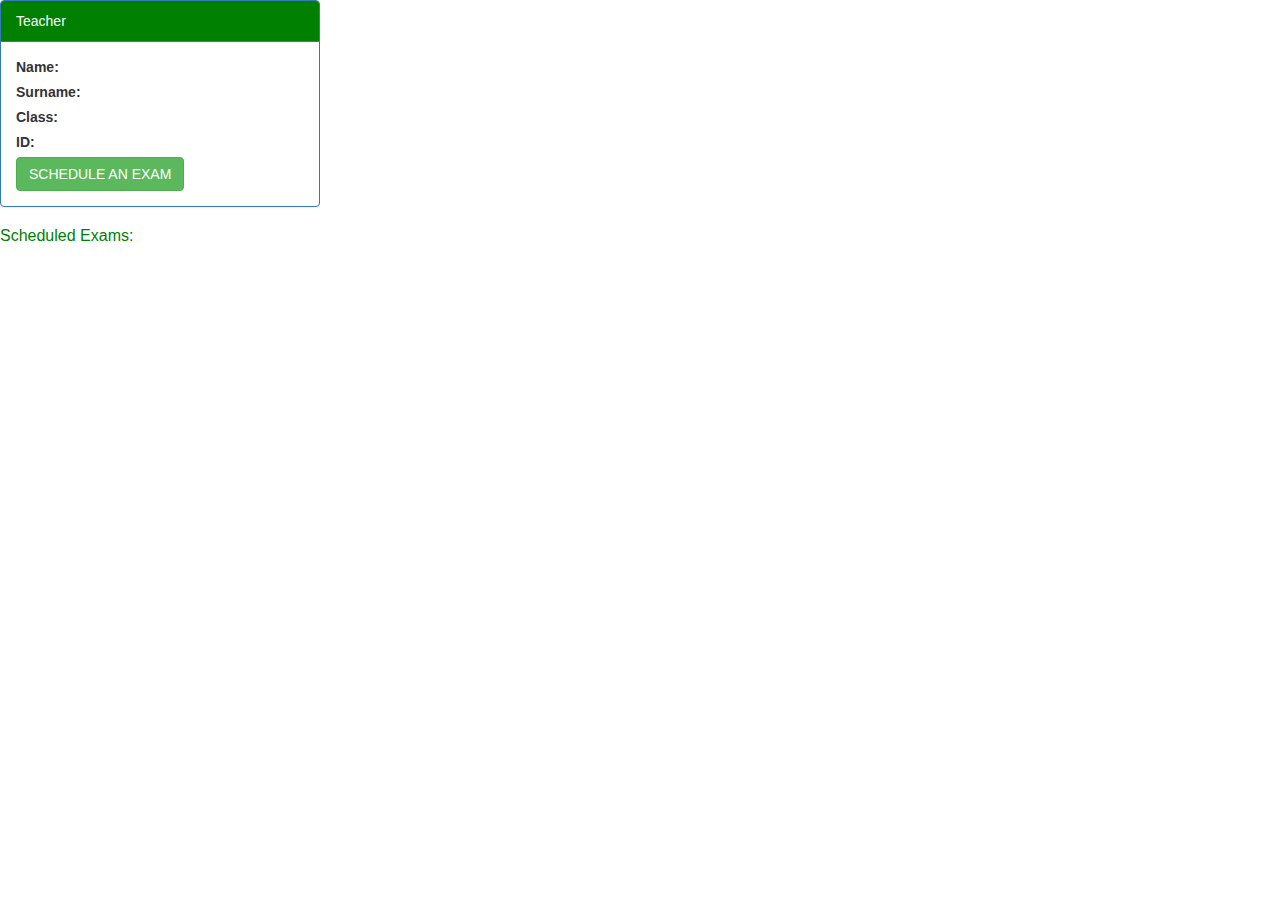
==== teacher-web-interface/homepage.html @ 9f46580f "initial commit" ====
﻿<!DOCTYPE html>
<html lang="en">
<head>
    <meta charset="utf-8">
    <title>Exam System</title>
    <link rel="stylesheet" href="https://maxcdn.bootstrapcdn.com/bootstrap/3.4.1/css/bootstrap.min.css">
    <link rel="stylesheet" type="text/css" href="css/styles.css" />
    <script src="https://ajax.googleapis.com/ajax/libs/jquery/3.5.1/jquery.min.js"></script>
    <script src="https://maxcdn.bootstrapcdn.com/bootstrap/3.4.1/js/bootstrap.min.js"></script>
    <script src="js/homepage-script.js" type="text/javascript"></script>
</head>
<body>
    <div id="container">
        <div id="details-panel" class="panel panel-primary" style="width:25%">
            <div class="panel-heading">Teacher</div>
            <div id="professor-details" class="panel-body">
                <label id="professor-name">Name:</label>
                <br />
                <label id="professor-surname">Surname: </label>
                <br />
                <label id="professor-class">Class: </label>
                <br />
                <label id="professor-id">ID: </label>
                <br />
                <button id="schedule-exam" type="button" class="btn btn-success pull-left">SCHEDULE AN EXAM</button>
            </div>
        </div>
    </div>
    <div>
        <h2 style="color: green; font-size: 16px">Scheduled Exams: </h2>
    </div>
    <div id="scheduled-exams" class="list-group" style="width: 25%">

    </div>
    <!--list of all scheduled exams-->
    <!--when clicked on an element open a list of questions-->
    <!--Modal for editing scheduled exam's properties-->
    <div id="edit-schedule-modal" class="modal fade" role="dialog">
        <div class="modal-dialog">
            <div class="modal-content">
                <div class="modal-header">
                    <button type="button" class="close" data-dismiss="modal">&times;</button>
                    <h3 id="edit-exam-title" class="modal-title">Schedule Details</h3>
                </div>
                <div class="modal-body">
                    <div class="clearfix">
                        <div class="pull-left">
                            <label for="edit-start-date">Start Date:</label>
                            <br />
                            <input id="edit-start-date" type="date" placeholder="2020-08-21" />
                            <br />
                            <label for="edit-start-time">Start Time:</label>
                            <br />
                            <input id="edit-start-time" type="time" min="00:00:00" max="23:59:59" /> (24h)
                            <br />
                        </div>
                        <div class="pull-right">
                            <label for="edit-end-date">End Date:</label>
                            <br />
                            <input id="edit-end-date" type="date" />
                            <br />
                            <label for="edit-end-time">End Time:</label>
                            <br />
                            <input id="edit-end-time" type="time" min="00:00" max="23:59:59" /> (24h)
                            <br />
                        </div>
                        <div>
                            <label for="edit-avlbl-time">Available Time: </label>
                            <br />
                            <input id="edit-avlbl-time" type="text" />
                            <label>min</label>
                        </div>
                    </div>
                    <div class="modal-footer clearfix">
                        <button id="save-changes" type="button" class="btn btn-success pull-right" data-dismiss="modal">SAVE</button>
                        <button id="delete-schedule" type="button" class="btn btn-danger pull-right" data-dismiss="modal">DELETE</button>
                    </div>
                </div>
            </div>
        </div>
    </div>
    <!--Modal for creating exam schedule-->
</body>
</html>
---- teacher-web-interface/css/styles.css ----
.panel > .panel-heading {
    background-image: none;
    background-color: green;
    color: white;
}
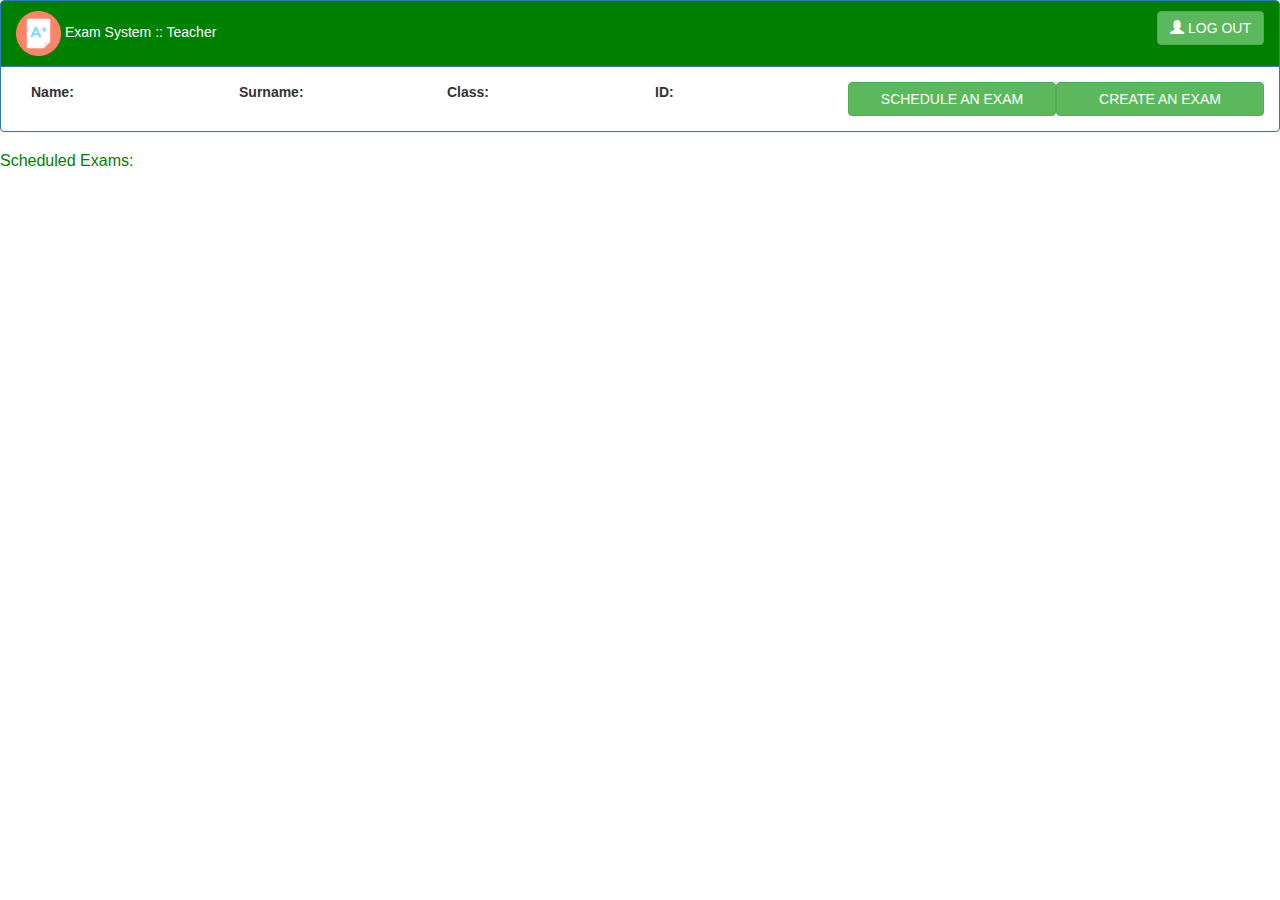
==== commit 3148f543: "second web-interface commit" ====
--- a/teacher-web-interface/homepage.html
+++ b/teacher-web-interface/homepage.html
@@ -8,29 +8,35 @@
     <script src="https://ajax.googleapis.com/ajax/libs/jquery/3.5.1/jquery.min.js"></script>
     <script src="https://maxcdn.bootstrapcdn.com/bootstrap/3.4.1/js/bootstrap.min.js"></script>
     <script src="js/homepage-script.js" type="text/javascript"></script>
+    <script src="js/create-schedule-script.js" type="text/javascript"></script>
 </head>
 <body>
     <div id="container">
-        <div id="details-panel" class="panel panel-primary" style="width:25%">
-            <div class="panel-heading">Teacher</div>
+        <div id="details-panel" class="panel panel-primary">
+            <div class="panel-heading clearfix">
+                <img src="res/exam-system-icon.png"  height="45" width="45" />
+                Exam System :: Teacher
+                <button id="log-out" type="button" class="pull-right btn btn-success">
+                    <span class="glyphicon glyphicon-user"></span>
+                    LOG OUT
+                </button>
+            </div>
             <div id="professor-details" class="panel-body">
-                <label id="professor-name">Name:</label>
-                <br />
-                <label id="professor-surname">Surname: </label>
-                <br />
-                <label id="professor-class">Class: </label>
-                <br />
-                <label id="professor-id">ID: </label>
-                <br />
-                <button id="schedule-exam" type="button" class="btn btn-success pull-left">SCHEDULE AN EXAM</button>
+                <label id="professor-name" class="col-md-2">Name:</label>
+                <label id="professor-surname" class="col-md-2">Surname: </label>
+                <label id="professor-class" class="col-md-2">Class: </label>
+                <label id="professor-id" class="col-md-2">ID: </label>
+                <button id="schedule-exam" class="col-md-2 btn btn-success" type="button" data-toggle="modal" data-target="#new-schedule-modal">SCHEDULE AN EXAM</button>
+                <button id="create-exam" class="col-md-2 btn btn-success" type="button">CREATE AN EXAM</button>
+                <!--VIEW AN EXAM-->
             </div>
         </div>
     </div>
     <div>
         <h2 style="color: green; font-size: 16px">Scheduled Exams: </h2>
     </div>
-    <div id="scheduled-exams" class="list-group" style="width: 25%">
-
+    <div id="scheduled-exams" class="list-group">
+        <!--Dynamically added-->
     </div>
     <!--list of all scheduled exams-->
     <!--when clicked on an element open a list of questions-->
@@ -40,14 +46,14 @@
             <div class="modal-content">
                 <div class="modal-header">
                     <button type="button" class="close" data-dismiss="modal">&times;</button>
-                    <h3 id="edit-exam-title" class="modal-title">Schedule Details</h3>
+                    <h3 class="modal-title">Schedule Details</h3>
                 </div>
                 <div class="modal-body">
                     <div class="clearfix">
                         <div class="pull-left">
                             <label for="edit-start-date">Start Date:</label>
                             <br />
-                            <input id="edit-start-date" type="date" placeholder="2020-08-21" />
+                            <input id="edit-start-date" type="date" />
                             <br />
                             <label for="edit-start-time">Start Time:</label>
                             <br />
@@ -64,10 +70,12 @@
                             <input id="edit-end-time" type="time" min="00:00" max="23:59:59" /> (24h)
                             <br />
                         </div>
+                    </div>
+                    <div style="display: flex; align-items: center; justify-content: center;">
                         <div>
                             <label for="edit-avlbl-time">Available Time: </label>
                             <br />
-                            <input id="edit-avlbl-time" type="text" />
+                            <input id="edit-avlbl-time" style="width: 33%" type="number" />
                             <label>min</label>
                         </div>
                     </div>
@@ -80,5 +88,54 @@
         </div>
     </div>
     <!--Modal for creating exam schedule-->
+    <div id="new-schedule-modal" class="modal fade" role="dialog">
+        <div class="modal-dialog">
+            <div class="modal-content">
+                <div class="modal-header">
+                    <button type="button" class="close" data-dismiss="modal">&times;</button>
+                    <h3 id="edit-exam-title" class="modal-title">New Schedule</h3>
+                </div>
+                <div class="modal-body">
+                    <div id="first">
+                        <label>Select an exam: </label>
+                        <input id="searchterm" type="text" placeholder="Search..." onkeyup="filterExams()" />
+                        <div id="exam-container">
+                            <!--Dynamically added-->
+                        </div>
+                    </div>
+                    <div id="second" style="display: none;">
+                            <label for="selected-exam-name">Exam:</label>
+                            <label id="selected-exam-name" style="color: darkgreen;"></label>
+                            <br />
+                            <label for="new-start-date">Start Date:</label>
+                            <br />
+                            <input id="new-start-date" type="date" placeholder="2020-08-11" />
+                            <br />
+                            <label for="new-start-time">Start Time:</label>
+                            <br />
+                            <input id="new-start-time" type="time" min="00:00:00" max="23:59:59" /> (24h)
+                            <br />
+                            <label for="new-end-date">End Date:</label>
+                            <br />
+                            <input id="new-end-date" type="date" />
+                            <br />
+                            <label for="new-end-time">End Time:</label>
+                            <br />
+                            <input id="new-end-time" type="time" min="00:00" max="23:59:59" /> (24h)
+                            <br />
+                            <label for="new-avlbl-time">Available Time: </label>
+                            <br />
+                            <input id="new-avlbl-time" type="text" />
+                            <label>min</label>
+                        
+                    </div>    
+                </div>
+                <div id="second-submit" class="modal-footer clearfix" style="display: none;">
+                    <button id="back" class="btn btn-success pull-left" type="button" onclick="backModal()">BACK</button>
+                    <button id="create-schedule" class="btn btn-success pull-right" type="button" data-dismiss="modal">SCHEDULE</button>
+                </div>    
+            </div>
+        </div>
+    </div>
 </body>
 </html>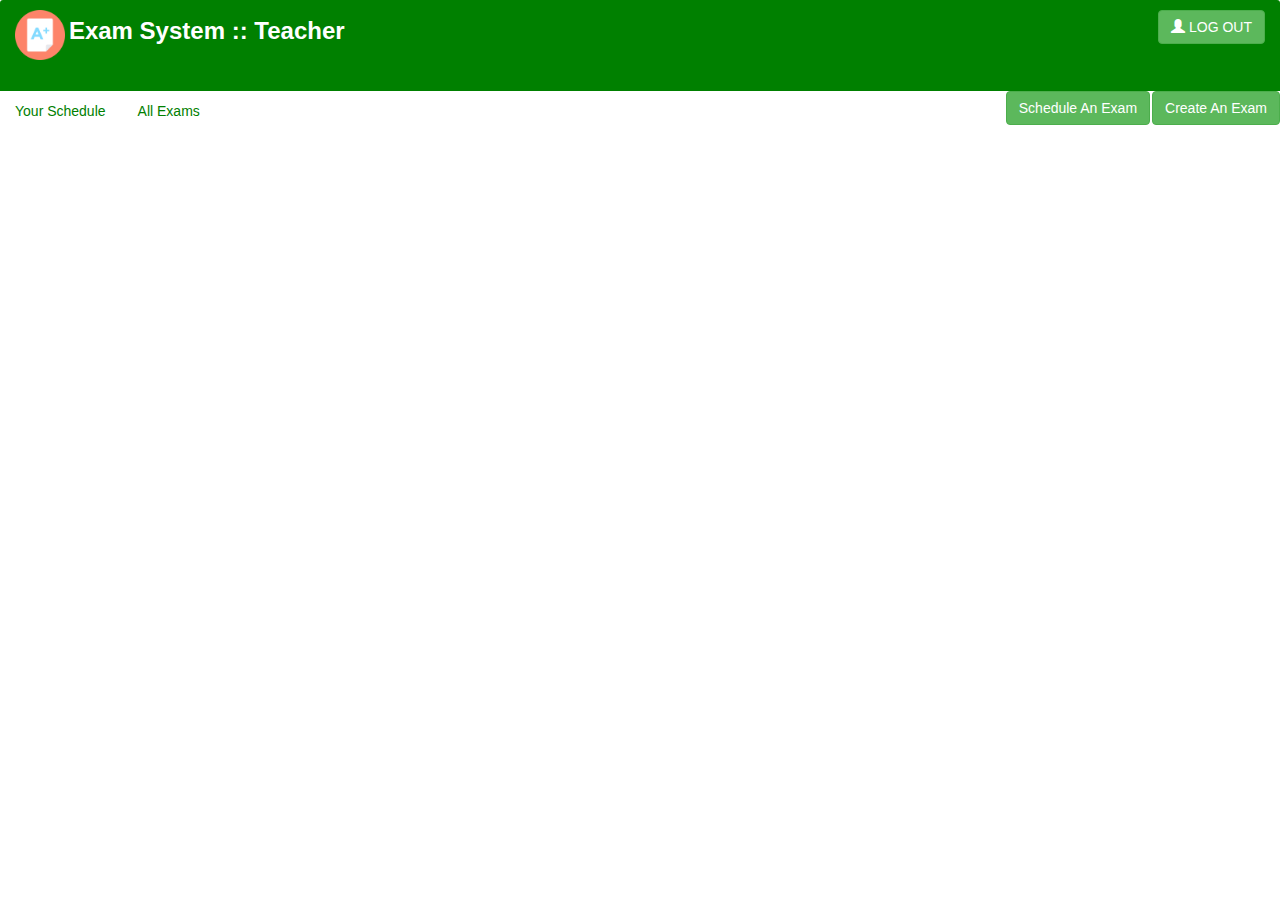
==== commit 8d6d73e6: "reworked web interface UI" ====
--- a/teacher-web-interface/homepage.html
+++ b/teacher-web-interface/homepage.html
@@ -12,34 +12,60 @@
 </head>
 <body>
     <div id="container">
-        <div id="details-panel" class="panel panel-primary">
-            <div class="panel-heading clearfix">
-                <img src="res/exam-system-icon.png"  height="45" width="45" />
-                Exam System :: Teacher
-                <button id="log-out" type="button" class="pull-right btn btn-success">
+        <!--Bring back those clearfix and pull-left/right style-->
+        <div class="panel-heading clearfix" style="background-color: green;">
+            <div class="pull-left">
+                <img style="display: inline" src="res/exam-system-icon.png" height="50" width="50" />
+                <h3 id="title" style="color: white; font-weight: bold; display: inline">Exam System :: Teacher </h3>
+                <br/>
+                <label id="professor-name" style="color: white; font-weight: bold; font-size: 15px;"></label>
+            </div>
+            <div class="pull-right">
+                <button id="log-out" type="button" class="btn btn-success">
                     <span class="glyphicon glyphicon-user"></span>
                     LOG OUT
                 </button>
-            </div>
-            <div id="professor-details" class="panel-body">
-                <label id="professor-name" class="col-md-2">Name:</label>
-                <label id="professor-surname" class="col-md-2">Surname: </label>
-                <label id="professor-class" class="col-md-2">Class: </label>
-                <label id="professor-id" class="col-md-2">ID: </label>
-                <button id="schedule-exam" class="col-md-2 btn btn-success" type="button" data-toggle="modal" data-target="#new-schedule-modal">SCHEDULE AN EXAM</button>
-                <button id="create-exam" class="col-md-2 btn btn-success" type="button">CREATE AN EXAM</button>
-                <!--VIEW AN EXAM-->
-            </div>
+            </div>         
         </div>
     </div>
-    <div>
-        <h2 style="color: green; font-size: 16px">Scheduled Exams: </h2>
+    <div id="navigation">
+        <ul class="nav nav-pills clearfix">
+            <li class="nav-item pull-left">
+                <a class="nav-link active" style="color: green;" onclick="retrieveSchedules()">Your Schedule</a>
+            </li>
+            <li class="nav-item pull-left">
+                <a class="nav-link" style="color: green;" onclick="retrieveAllExams()">All Exams</a>
+            </li>
+            <li class="nav-link pull-right">
+                <button class="btn btn-success" data-toggle="modal" data-target="#">Create An Exam</button>
+            </li>
+            <li class="nav-link pull-right">
+                <button class="btn btn-success" data-toggle="modal" data-target="#new-schedule-modal">Schedule An Exam</button>
+            </li>
+        </ul>
     </div>
-    <div id="scheduled-exams" class="list-group">
-        <!--Dynamically added-->
+    <div class="col-md-2">
+        <ul id="subject-filter" class="nav nav-tab flex-column nav-fill">
+           <!--Dynamically added-->
+        </ul>
     </div>
-    <!--list of all scheduled exams-->
-    <!--when clicked on an element open a list of questions-->
+    <div id="scheduled-exams" class="clearfix col-md-10">
+        <div id="scheduled-exams-container" class="list-group">
+            <div id="wait-spinner" class="spinner-grow" role="status">
+                
+            </div>
+            <!--Dynamically added-->
+        </div>
+    </div>
+    <div id="all-exams"class="col-md-10" style="display: none;">
+        <div id="all-exams-container" class="list-group">
+            <div id="wait-spinner" class="spinner-grow" role="status">
+                
+            </div>
+            <!--Dynamically added-->
+        </div>
+    </div>
+    <!--Modals::-->
     <!--Modal for editing scheduled exam's properties-->
     <div id="edit-schedule-modal" class="modal fade" role="dialog">
         <div class="modal-dialog">
@@ -104,36 +130,35 @@
                         </div>
                     </div>
                     <div id="second" style="display: none;">
-                            <label for="selected-exam-name">Exam:</label>
-                            <label id="selected-exam-name" style="color: darkgreen;"></label>
-                            <br />
-                            <label for="new-start-date">Start Date:</label>
-                            <br />
-                            <input id="new-start-date" type="date" placeholder="2020-08-11" />
-                            <br />
-                            <label for="new-start-time">Start Time:</label>
-                            <br />
-                            <input id="new-start-time" type="time" min="00:00:00" max="23:59:59" /> (24h)
-                            <br />
-                            <label for="new-end-date">End Date:</label>
-                            <br />
-                            <input id="new-end-date" type="date" />
-                            <br />
-                            <label for="new-end-time">End Time:</label>
-                            <br />
-                            <input id="new-end-time" type="time" min="00:00" max="23:59:59" /> (24h)
-                            <br />
-                            <label for="new-avlbl-time">Available Time: </label>
-                            <br />
-                            <input id="new-avlbl-time" type="text" />
-                            <label>min</label>
-                        
-                    </div>    
+                        <label for="selected-exam-name">Exam:</label>
+                        <label id="selected-exam-name" style="color: darkgreen;"></label>
+                        <br />
+                        <label for="new-start-date">Start Date:</label>
+                        <br />
+                        <input id="new-start-date" type="date" placeholder="2020-08-11" />
+                        <br />
+                        <label for="new-start-time">Start Time:</label>
+                        <br />
+                        <input id="new-start-time" type="time" min="00:00:00" max="23:59:59" /> (24h)
+                        <br />
+                        <label for="new-end-date">End Date:</label>
+                        <br />
+                        <input id="new-end-date" type="date" />
+                        <br />
+                        <label for="new-end-time">End Time:</label>
+                        <br />
+                        <input id="new-end-time" type="time" min="00:00" max="23:59:59" /> (24h)
+                        <br />
+                        <label for="new-avlbl-time">Available Time: </label>
+                        <br />
+                        <input id="new-avlbl-time" type="text" />
+                        <label>min</label>
+                    </div>
                 </div>
                 <div id="second-submit" class="modal-footer clearfix" style="display: none;">
                     <button id="back" class="btn btn-success pull-left" type="button" onclick="backModal()">BACK</button>
                     <button id="create-schedule" class="btn btn-success pull-right" type="button" data-dismiss="modal">SCHEDULE</button>
-                </div>    
+                </div>
             </div>
         </div>
     </div>
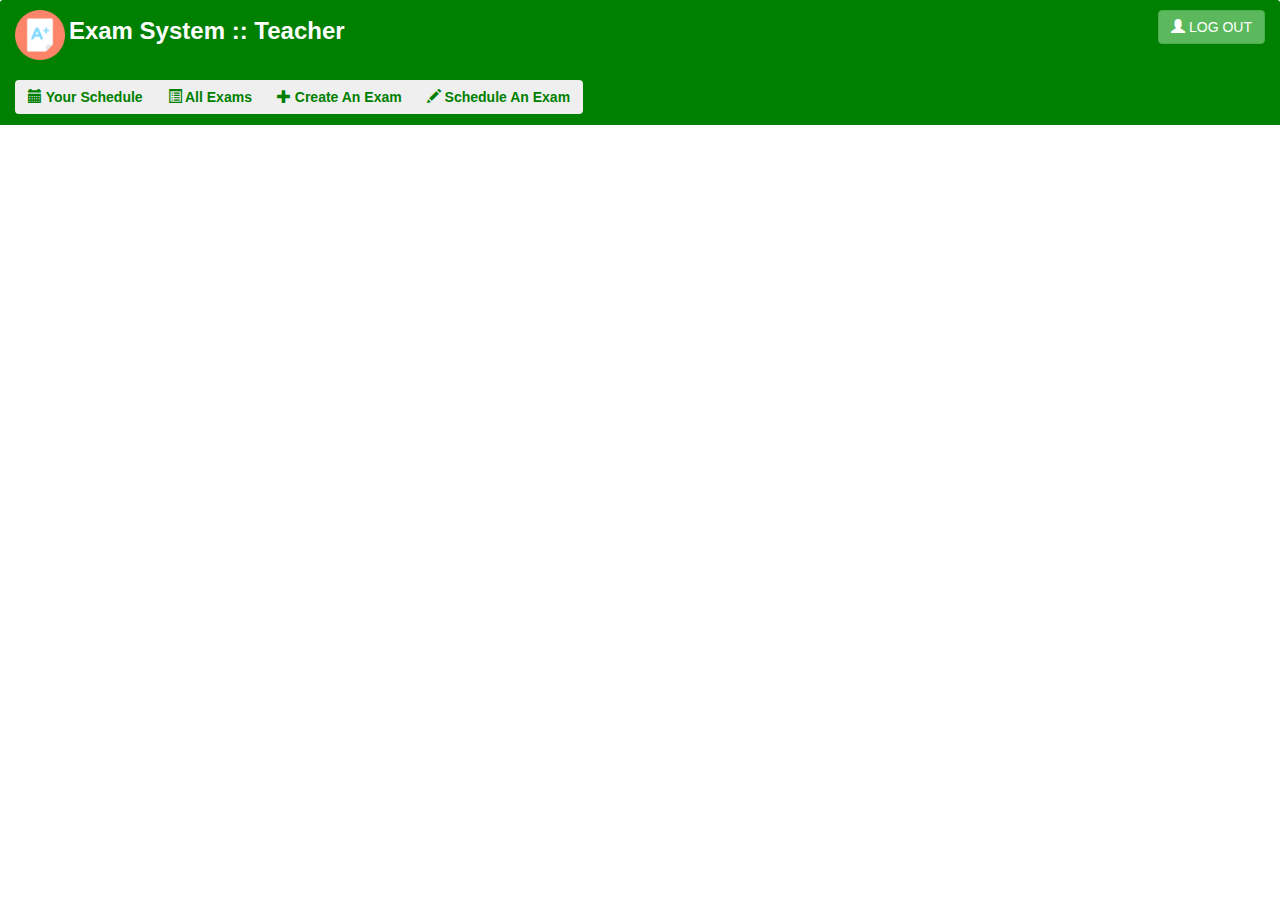
==== commit ef023f8e: "feature: exam editor" ====
--- a/teacher-web-interface/homepage.html
+++ b/teacher-web-interface/homepage.html
@@ -12,55 +12,59 @@
 </head>
 <body>
     <div id="container">
-        <!--Bring back those clearfix and pull-left/right style-->
         <div class="panel-heading clearfix" style="background-color: green;">
             <div class="pull-left">
                 <img style="display: inline" src="res/exam-system-icon.png" height="50" width="50" />
                 <h3 id="title" style="color: white; font-weight: bold; display: inline">Exam System :: Teacher </h3>
-                <br/>
+                <br />
                 <label id="professor-name" style="color: white; font-weight: bold; font-size: 15px;"></label>
+                <div id="navigation">
+                    <div class="btn-group" role="group">
+                        <button class="btn btn-light" style="font-weight: bold; color:green;" onclick="retrieveSchedules()">
+                            <span class="glyphicon glyphicon-calendar"></span>
+                            Your Schedule
+                        </button>
+                        <button class="btn btn-light" style="font-weight: bold; color:green;" onclick="retrieveAllExams()">
+                            <span class="glyphicon  glyphicon-list-alt"></span>
+                            All Exams
+                        </button>
+                        <button class="btn btn-light" style="font-weight: bold; color:green;" data-toggle="modal" data-target="#new-exam-modal">
+                            <span class="glyphicon glyphicon-plus"></span>
+                            Create An Exam
+                        </button>
+                        <button class="btn btn-light" style="font-weight: bold; color:green;" data-toggle="modal" data-target="#new-schedule-modal">
+                            <span class="glyphicon glyphicon-pencil"></span>
+                            Schedule An Exam
+                        </button>
+                    </div>
+                </div>
             </div>
             <div class="pull-right">
                 <button id="log-out" type="button" class="btn btn-success">
                     <span class="glyphicon glyphicon-user"></span>
                     LOG OUT
                 </button>
-            </div>         
-        </div>
-    </div>
-    <div id="navigation">
-        <ul class="nav nav-pills clearfix">
-            <li class="nav-item pull-left">
-                <a class="nav-link active" style="color: green;" onclick="retrieveSchedules()">Your Schedule</a>
-            </li>
-            <li class="nav-item pull-left">
-                <a class="nav-link" style="color: green;" onclick="retrieveAllExams()">All Exams</a>
-            </li>
-            <li class="nav-link pull-right">
-                <button class="btn btn-success" data-toggle="modal" data-target="#">Create An Exam</button>
-            </li>
-            <li class="nav-link pull-right">
-                <button class="btn btn-success" data-toggle="modal" data-target="#new-schedule-modal">Schedule An Exam</button>
-            </li>
-        </ul>
+            </div>
+        </div>
+        
     </div>
     <div class="col-md-2">
-        <ul id="subject-filter" class="nav nav-tab flex-column nav-fill">
-           <!--Dynamically added-->
+        <ul id="subject-filter" class="nav flex-column">
+            <!--Dynamically added-->
         </ul>
     </div>
     <div id="scheduled-exams" class="clearfix col-md-10">
         <div id="scheduled-exams-container" class="list-group">
             <div id="wait-spinner" class="spinner-grow" role="status">
-                
+
             </div>
             <!--Dynamically added-->
         </div>
     </div>
-    <div id="all-exams"class="col-md-10" style="display: none;">
+    <div id="all-exams" class="col-md-10" style="display: none;">
         <div id="all-exams-container" class="list-group">
             <div id="wait-spinner" class="spinner-grow" role="status">
-                
+
             </div>
             <!--Dynamically added-->
         </div>
@@ -119,12 +123,12 @@
             <div class="modal-content">
                 <div class="modal-header">
                     <button type="button" class="close" data-dismiss="modal">&times;</button>
-                    <h3 id="edit-exam-title" class="modal-title">New Schedule</h3>
+                    <h3 class="modal-title">New Schedule</h3>
                 </div>
                 <div class="modal-body">
                     <div id="first">
                         <label>Select an exam: </label>
-                        <input id="searchterm" type="text" placeholder="Search..." onkeyup="filterExams()" />
+                        <input id="searchterm" type="text" placeholder="Search..." onkeyup="filterExams(event)" style="width: 75%;" />
                         <div id="exam-container">
                             <!--Dynamically added-->
                         </div>
@@ -162,5 +166,56 @@
             </div>
         </div>
     </div>
+    <!--Modal for editing exam-->
+    <div id="edit-exam-modal" class="modal fade" role="dialog">
+        <div class="modal-dialog">
+            <div class="modal-content">
+                <div class="modal-header">
+                    <button type="button" class="close" data-dismiss="modal">&times;</button>
+                    <h3 class="modal-title">Edit Exam:</h3>
+                </div>
+                <div class="modal-body clearfix">
+                    <label for="edit-exam-title">Title: </label>
+                    <br />
+                    <input id="edit-exam-title" type="text" style="font-size: 15px; width: 75%;" />
+                    <br />
+                    <label for="select-subject">Subject: </label>
+                    <br />
+                    <select id="select-subject" style="font-size: 15px">
+                        <!--Dynamically adedd-->
+                    </select>
+                </div>
+                <div class="modal-footer clearfix">
+                    <button id="edit-questions" class="btn btn-success pull-left" type="button" data-dismiss="modal">EDIT QUESTIONS</button>
+                    <button id="submit-edit-exam" class="btn btn-success pull-right" type="button" data-dismiss="modal">SAVE</button>
+                </div>
+            </div>
+        </div>
+    </div>
+    <!--Modal for creating an exam-->
+    <div id="new-exam-modal" class="modal fade" role="dialog">
+        <div class="modal-dialog">
+            <div class="modal-content">
+                <div class="modal-header">
+                    <button type="button" class="close" data-dismiss="modal">&times;</button>
+                    <h3 class="modal-title">New Exam:</h3>
+                </div>
+                <div class="modal-body clearfix">
+                    <label for="new-exam-title">Title: </label>
+                    <br />
+                    <input id="new-exam-title" type="text" style="font-size: 15px; width: 75%;" />
+                    <br />
+                    <label for="n-select-subject">Subject: </label>
+                    <br />
+                    <select id="n-select-subject" style="font-size: 15px">
+                        <!--Dynamically adedd-->
+                    </select>
+                </div>
+                <div class="modal-footer clearfix">
+                    <button id="submit-create-exam" class="btn btn-success pull-right" type="button" data-dismiss="modal">CREATE AN EXAM</button>
+                </div>
+            </div>
+        </div>
+    </div>
 </body>
 </html>--- a/teacher-web-interface/css/styles.css
+++ b/teacher-web-interface/css/styles.css
@@ -3,3 +3,12 @@
     background-color: green;
     color: white;
 }
+
+.page-center {
+    position: absolute;
+    top: 0;
+    bottom: 0;
+    left: 0;
+    right: 0;
+    margin: auto;
+}
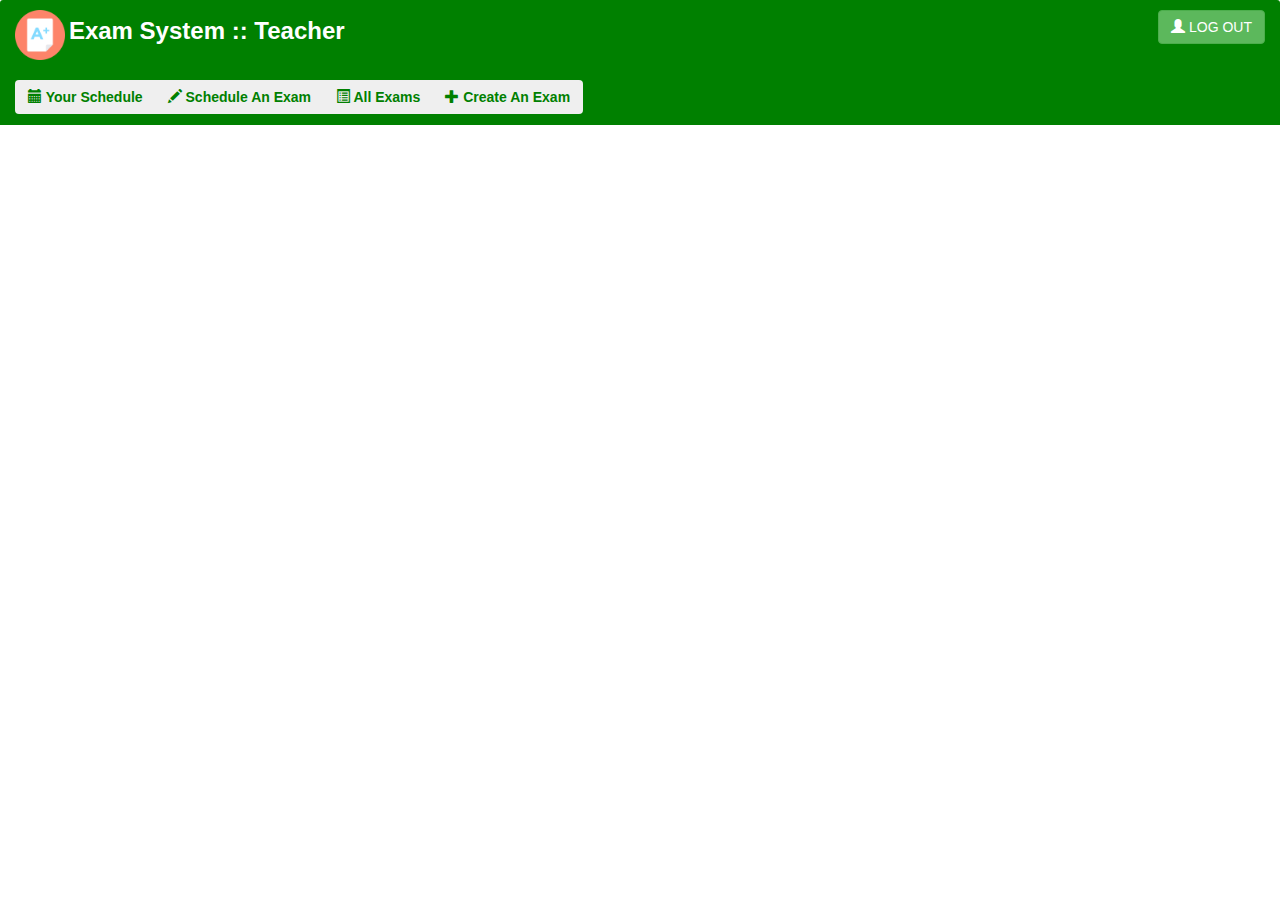
==== commit 68295a63: "fixed AJAX calls" ====
--- a/teacher-web-interface/homepage.html
+++ b/teacher-web-interface/homepage.html
@@ -9,6 +9,7 @@
     <script src="https://maxcdn.bootstrapcdn.com/bootstrap/3.4.1/js/bootstrap.min.js"></script>
     <script src="js/homepage-script.js" type="text/javascript"></script>
     <script src="js/create-schedule-script.js" type="text/javascript"></script>
+    <script src="js/index-login-script.js" type="text/javascript"></script>
 </head>
 <body>
     <div id="container">
@@ -24,6 +25,10 @@
                             <span class="glyphicon glyphicon-calendar"></span>
                             Your Schedule
                         </button>
+                        <button class="btn btn-light" style="font-weight: bold; color:green;" data-toggle="modal" data-target="#new-schedule-modal">
+                            <span class="glyphicon glyphicon-pencil"></span>
+                            Schedule An Exam
+                        </button>
                         <button class="btn btn-light" style="font-weight: bold; color:green;" onclick="retrieveAllExams()">
                             <span class="glyphicon  glyphicon-list-alt"></span>
                             All Exams
@@ -32,15 +37,11 @@
                             <span class="glyphicon glyphicon-plus"></span>
                             Create An Exam
                         </button>
-                        <button class="btn btn-light" style="font-weight: bold; color:green;" data-toggle="modal" data-target="#new-schedule-modal">
-                            <span class="glyphicon glyphicon-pencil"></span>
-                            Schedule An Exam
-                        </button>
                     </div>
                 </div>
             </div>
             <div class="pull-right">
-                <button id="log-out" type="button" class="btn btn-success">
+                <button id="log-out" type="button" class="btn btn-success" onclick="logOut()">
                     <span class="glyphicon glyphicon-user"></span>
                     LOG OUT
                 </button>
@@ -110,8 +111,8 @@
                         </div>
                     </div>
                     <div class="modal-footer clearfix">
-                        <button id="save-changes" type="button" class="btn btn-success pull-right" data-dismiss="modal">SAVE</button>
-                        <button id="delete-schedule" type="button" class="btn btn-danger pull-right" data-dismiss="modal">DELETE</button>
+                        <button id="save-changes" type="button" class="btn btn-success pull-right" data-dismiss="modal" onclick="schedulePUT()">SAVE</button>
+                        <button id="delete-schedule" type="button" class="btn btn-danger pull-right" data-dismiss="modal" onclick="scheduleDELETE()">DELETE</button>
                     </div>
                 </div>
             </div>
@@ -128,7 +129,9 @@
                 <div class="modal-body">
                     <div id="first">
                         <label>Select an exam: </label>
+                        <br />
                         <input id="searchterm" type="text" placeholder="Search..." onkeyup="filterExams(event)" style="width: 75%;" />
+                        <br />
                         <div id="exam-container">
                             <!--Dynamically added-->
                         </div>
@@ -161,7 +164,7 @@
                 </div>
                 <div id="second-submit" class="modal-footer clearfix" style="display: none;">
                     <button id="back" class="btn btn-success pull-left" type="button" onclick="backModal()">BACK</button>
-                    <button id="create-schedule" class="btn btn-success pull-right" type="button" data-dismiss="modal">SCHEDULE</button>
+                    <button id="create-schedule" class="btn btn-success pull-right" type="button" data-dismiss="modal" onclick="schedulePOST()">SCHEDULE</button>
                 </div>
             </div>
         </div>
@@ -187,7 +190,7 @@
                 </div>
                 <div class="modal-footer clearfix">
                     <button id="edit-questions" class="btn btn-success pull-left" type="button" data-dismiss="modal">EDIT QUESTIONS</button>
-                    <button id="submit-edit-exam" class="btn btn-success pull-right" type="button" data-dismiss="modal">SAVE</button>
+                    <button id="submit-edit-exam" class="btn btn-success pull-right" type="button" data-dismiss="modal" onclick="examPUT()">SAVE</button>
                 </div>
             </div>
         </div>
@@ -212,7 +215,7 @@
                     </select>
                 </div>
                 <div class="modal-footer clearfix">
-                    <button id="submit-create-exam" class="btn btn-success pull-right" type="button" data-dismiss="modal">CREATE AN EXAM</button>
+                    <button id="submit-create-exam" class="btn btn-success pull-right" type="button" data-dismiss="modal" onclick="examPOST()">CREATE AN EXAM</button>
                 </div>
             </div>
         </div>
